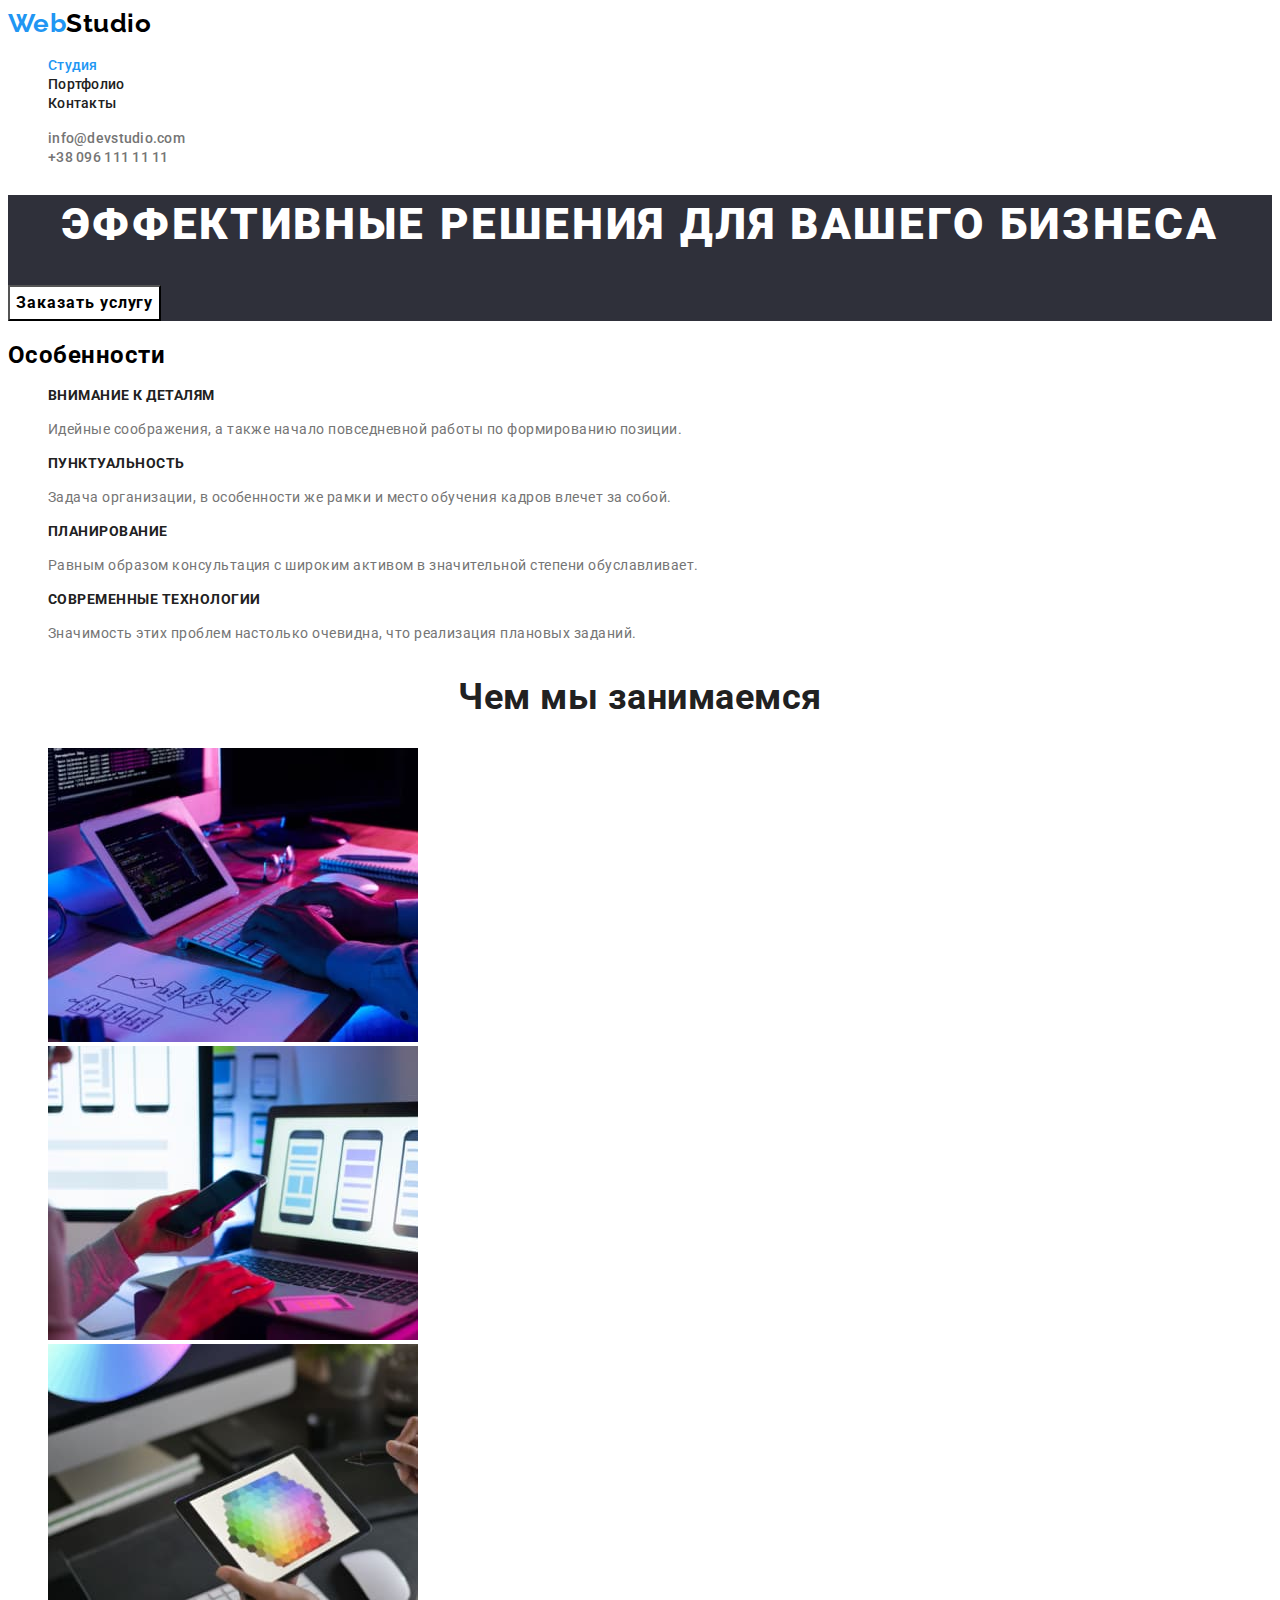
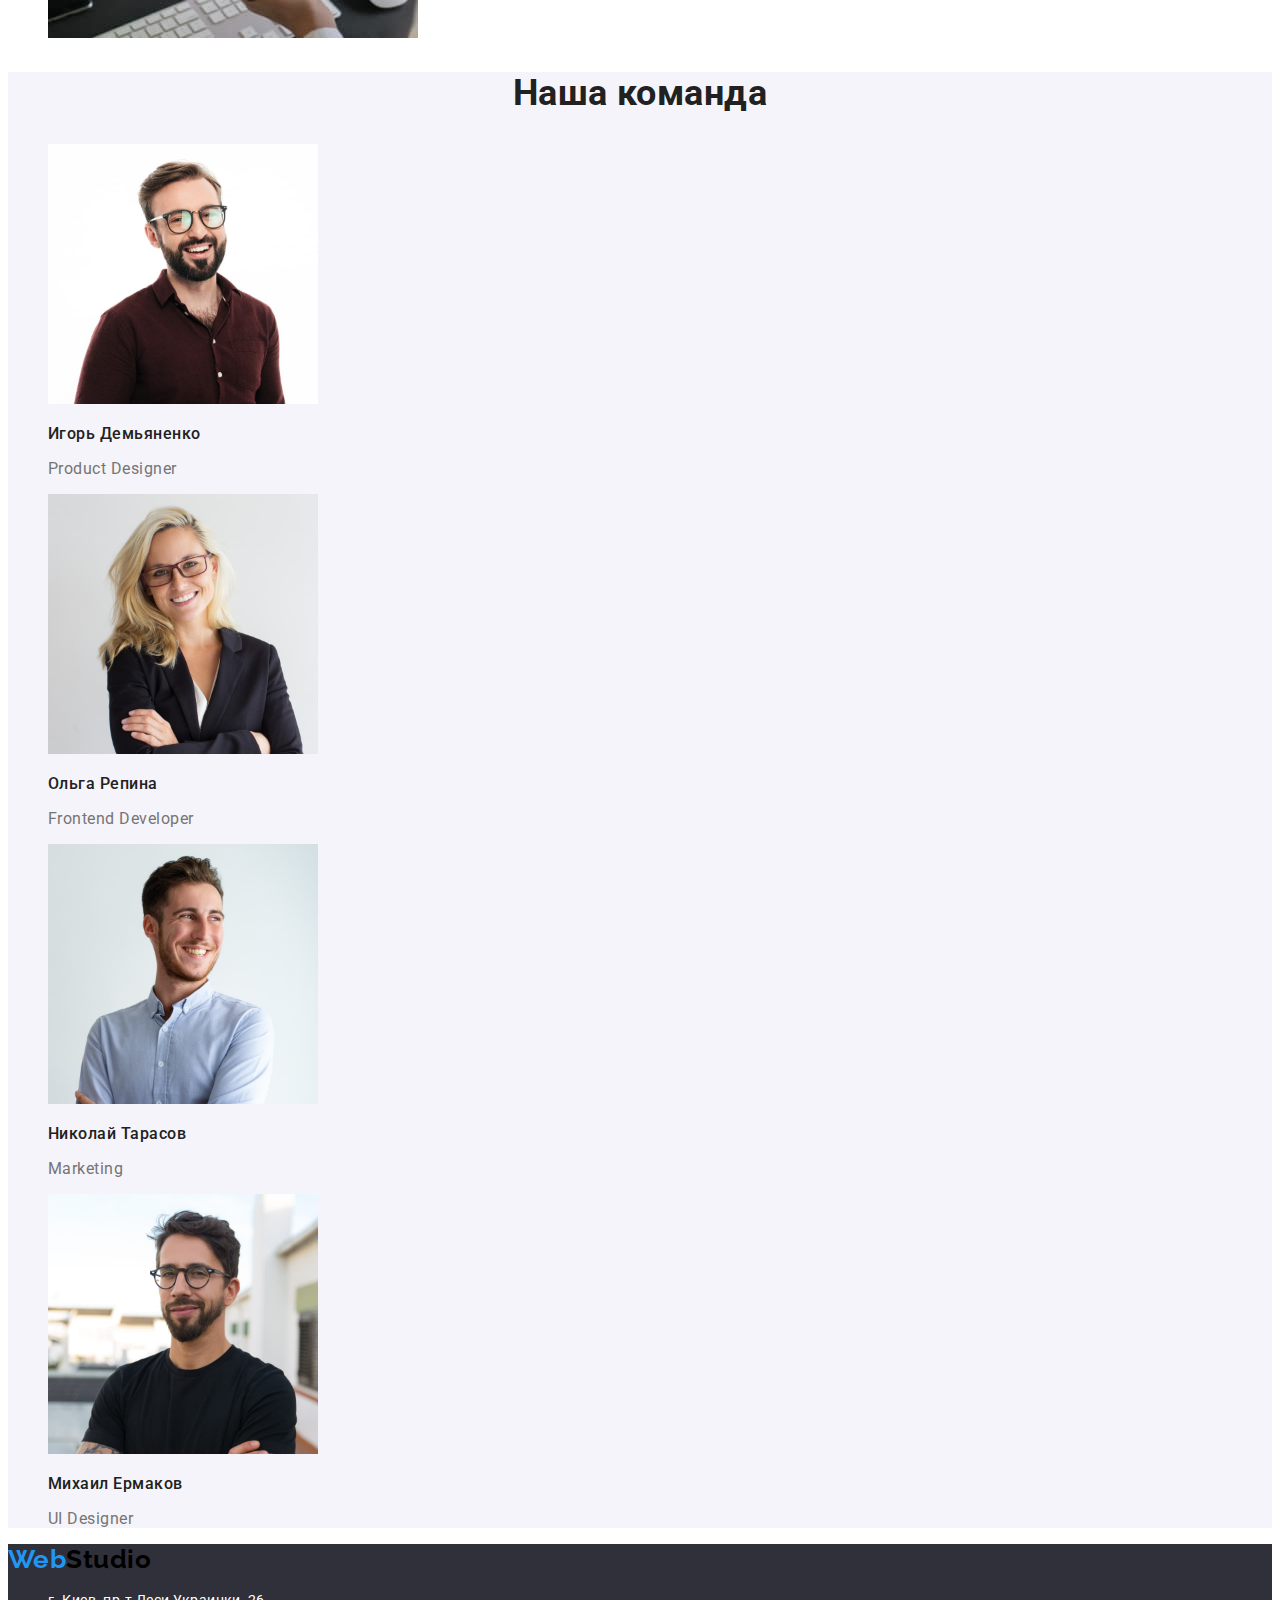
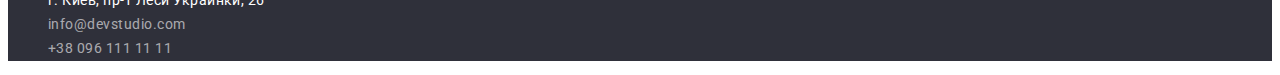
==== index.html @ dd8dd089 "HW2" ====
<!DOCTYPE html>
<html lang="ru">
  <head>
    <meta charset="UTF-8" />
    <meta http-equiv="X-UA-Compatible" content="IE=edge" />
    <meta name="viewport" content="width=device-width, initial-scale=1.0" />
    <title>Студия</title>
    <link rel="preconnect" href="https://fonts.googleapis.com" />
    <link rel="preconnect" href="https://fonts.gstatic.com" crossorigin />
    <link
      href="https://fonts.googleapis.com/css2?family=Raleway:wght@700&family=Roboto:wght@400;500;700;900&display=swap"
      rel="stylesheet"
    />
    <link rel="stylesheet" href="./css/styles.css" />
  </head>
  <body>
    <header>
      <nav class="menu">
        <a lang="en" class="link logo" href="">Web<span>Studio</span> </a>
        <ul class="list">
          <li>
            <a class="link menu-link current" href="">Студия</a>
          </li>
          <li>
            <a class="link menu-link" href="./portfolio.html">Портфолио</a>
          </li>
          <li>
            <a class="link menu-link" href="">Контакты</a>
          </li>
        </ul>
      </nav>
      <ul class="list">
        <li>
          <a class="link contact-mail" href="mailto:info@devstudio.com"
            >info@devstudio.com</a
          >
        </li>
        <li>
          <a class="link contact-tel" href="tel:+380961111111"
            >+38 096 111 11 11</a
          >
        </li>
      </ul>
    </header>
    <main>
      <section class="hero">
        <h1 class="main-title">Эффективные решения для вашего бизнеса</h1>
        <button class="order-button" type="button">Заказать услугу</button>
      </section>
      <section>
        <h2>Особенности</h2>
        <!--заголовок секции, должен быть скрыт-->
        <ul class="list">
          <li>
            <h3 class="features-subtitle">Внимание к деталям</h3>
            <p class="features-text">
              Идейные соображения, а также начало повседневной работы по
              формированию позиции.
            </p>
          </li>
          <li>
            <h3 class="features-subtitle">Пунктуальность</h3>
            <p class="features-text">
              Задача организации, в особенности же рамки и место обучения кадров
              влечет за собой.
            </p>
          </li>
          <li>
            <h3 class="features-subtitle">Планирование</h3>
            <p class="features-text">
              Равным образом консультация с широким активом в значительной
              степени обуславливает.
            </p>
          </li>
          <li>
            <h3 class="features-subtitle">Современные технологии</h3>
            <p class="features-text">
              Значимость этих проблем настолько очевидна, что реализация
              плановых заданий.
            </p>
          </li>
        </ul>
      </section>
      <section>
        <h2 class="section-title">Чем мы занимаемся</h2>
        <ul class="list">
          <li>
            <img
              src="images/box-1.jpg"
              alt="руки человека работающего с клавиатурой перед планшетом"
              width="370"
              height="294"
            />
          </li>
          <li>
            <img
              src="images/box-2.jpg"
              alt="руки человека работающего за ноут-буком"
              width="370"
              height="294"
            />
          </li>
          <li>
            <img
              src="images/box-3.jpg"
              alt="планшет в руках человека"
              width="370"
              height="294"
            />
          </li>
        </ul>
      </section>
      <section class="team-section">
        <h2 class="section-title">Наша команда</h2>
        <ul class="list">
          <li>
            <img
              src="images/img-1.jpg"
              alt="Фото Игоря Демьяненко"
              width="270"
              height="260"
            />
            <h3 class="team-members">Игорь Демьяненко</h3>
            <p class="team-text" lang="en">Product Designer</p>
          </li>
          <li>
            <img
              src="images/img-2.jpg"
              alt="Фото Ольги Репиной"
              width="270"
              height="260"
            />
            <h3 class="team-members">Ольга Репина</h3>
            <p class="team-text" lang="en">Frontend Developer</p>
          </li>
          <li>
            <img
              src="images/img-3.jpg"
              alt="Фото Николая Тарасова"
              width="270"
              height="260"
            />
            <h3 class="team-members">Николай Тарасов</h3>
            <p class="team-text" lang="en">Marketing</p>
          </li>
          <li>
            <img
              src="images/img-4.jpg"
              alt="Фото Михаила Ермакова"
              width="270"
              height="260"
            />
            <h3 class="team-members">Михаил Ермаков</h3>
            <p class="team-text" lang="en">UI Designer</p>
          </li>
        </ul>
      </section>
    </main>
    <footer class="section-footer">
      <a lang="en" class="link logo" href="">Web<span>Studio</span> </a>
      <address>
        <ul class="list contact-list">
          <li>
            <a
              class="link address-item"
              href="https://goo.gl/maps/ThC7kSxC5snsgzDNA"
              target="_blank"
              rel="noopener noreferrer"
              >г. Киев, пр-т Леси Украинки, 26</a
            >
          </li>
          <li>
            <a class="link contact-item" href="mailto:info@devstudio.com"
              >info@devstudio.com</a
            >
          </li>
          <li>
            <a class="link contact-item" href="tel:+380961111111"
              >+38 096 111 11 11</a
            >
          </li>
        </ul>
      </address>
    </footer>
  </body>
</html>
---- css/styles.css ----
:root {
  --main-font: "Roboto", sans-serif;
  --second-font: "Raleway", sans-serif;
  --logo-color: #000000;
  --font-color-subtitle: #212121;
  --font-color-text: #757575;
  --font-color-on-dark: #ffffff;
  --font-color-contacts-futer: rgba(255, 255, 255, 0.6);
  --color-selected: #2196f3;
  --background-color-main: #ffffff;
  --background-dark: #2f303a;
  --background-light: #f5f4fa;
}
.list {
  list-style: none;
}
.link {
  text-decoration: none;
}
body {
  font-family: var(--main-font);
  letter-spacing: 0.03em;
  background-color: var(--background-color-main);
}
/*---------------------- HEADER------------------------*/
.logo {
  font-family: var(--second-font);
  font-weight: 700;
  font-size: 26px;
  line-height: 1.19;

  color: var(--color-selected);
}
.logo > span {
  color: var(--logo-color);
}
.menu .menu-link.current {
  color: var(--color-selected);
}
.menu-link {
  font-weight: 500;
  font-size: 14px;
  line-height: 1.14;
  letter-spacing: 0.02em;

  color: var(--font-color-subtitle);
}
.contact-mail,
.contact-tel {
  font-weight: 500;
  font-size: 14px;
  line-height: 1.14;
  letter-spacing: 0.02em;

  color: var(--font-color-text);
}

.menu-link:hover,
.menu-link:focus,
.contact-mail:hover,
.contact-mail:focus,
.contact-tel:hover,
.contact-tel:focus {
  color: var(--color-selected);
}
/*--------------/HEADER-------------*/
/*--------------HERO----------------*/
.hero {
  background-color: var(--background-dark);
}
.main-title {
  font-weight: 900;
  font-size: 44px;
  line-height: 1.36;
  text-align: center;
  letter-spacing: 0.06em;
  text-transform: uppercase;

  color: var(--font-color-on-dark);
}
.order-button {
  font-family: inherit;
  font-weight: 700;
  font-size: 16px;
  line-height: 1.87;

  display: flex;
  align-items: center;
  text-align: center;
  letter-spacing: 0.06em;

  color: var(--logo-color);
  cursor: pointer;
  background-color: #ffffff;
}
.order-button:hover,
.order-button:focus {
  color: var(--font-color-on-dark);
  background-color: var(--color-selected);
}
/*-----------------/HERO-----------------*/
/*-------------- FEATURES----------------*/
.features-subtitle {
  font-weight: 700;
  font-size: 14px;
  line-height: 1.14;
  text-transform: uppercase;
  color: var(--font-color-subtitle);
}
.features-text {
  font-size: 14px;
  line-height: 1.71;

  color: var(--font-color-text);
}
/*-------------/FEATURES------------------*/
/*------------- OCCUPATION ---------------*/
.section-title {
  font-weight: 700;
  font-size: 36px;
  line-height: 1.17;
  text-align: center;

  color: var(--font-color-subtitle);
}
/*---------------/OCCUPATION----------------*/
/*--------------- TEAM----------------------*/
/* заголовок секции имеет класс аналогичный заголовку предыдущей секции*/
.team-section {
  background-color: var(--background-light);
}
.team-members {
  font-weight: 500;
  font-size: 16px;
  line-height: 1.19;

  color: var(--font-color-subtitle);
}
.team-text {
  font-size: 16px;
  line-height: 1.19;

  color: var(--font-color-text);
}
/*----------------/TEAM------------------*/
/*----------------- FUTER----------------*/
.section-footer {
  background-color: var(--background-dark);
}
.contact-list {
  font-size: 14px;
  line-height: 1.71;
  font-style: normal;
}
.address-item {
  color: var(--font-color-on-dark);
}
.contact-item {
  color: var(--font-color-contacts-futer);
}
.contact-item:hover,
.contact-item:focus,
.address-item:hover,
.address-item:focus {
  color: var(--color-selected);
}
/*----------------- /FUTER----------------*/

/*-----------------PORTFOLIO PROJECTS------------*/
.filter {
  font-family: inherit;
  font-weight: 500;
  font-size: 16px;
  line-height: 1.62ch;
  letter-spacing: 0.03em;

  color: var(--font-color-subtitle);

  cursor: pointer;
}
.filter:hover,
.filter:focus {
  color: var(--font-color-on-dark);
}
.project-title {
  font-weight: 700;
  font-size: 18px;
  line-height: 2;
  letter-spacing: 0.06em;

  color: var(--font-color-subtitle);
}
.project-description {
  font-size: 16px;
  line-height: 1.87;

  color: var(--font-color-text);
}
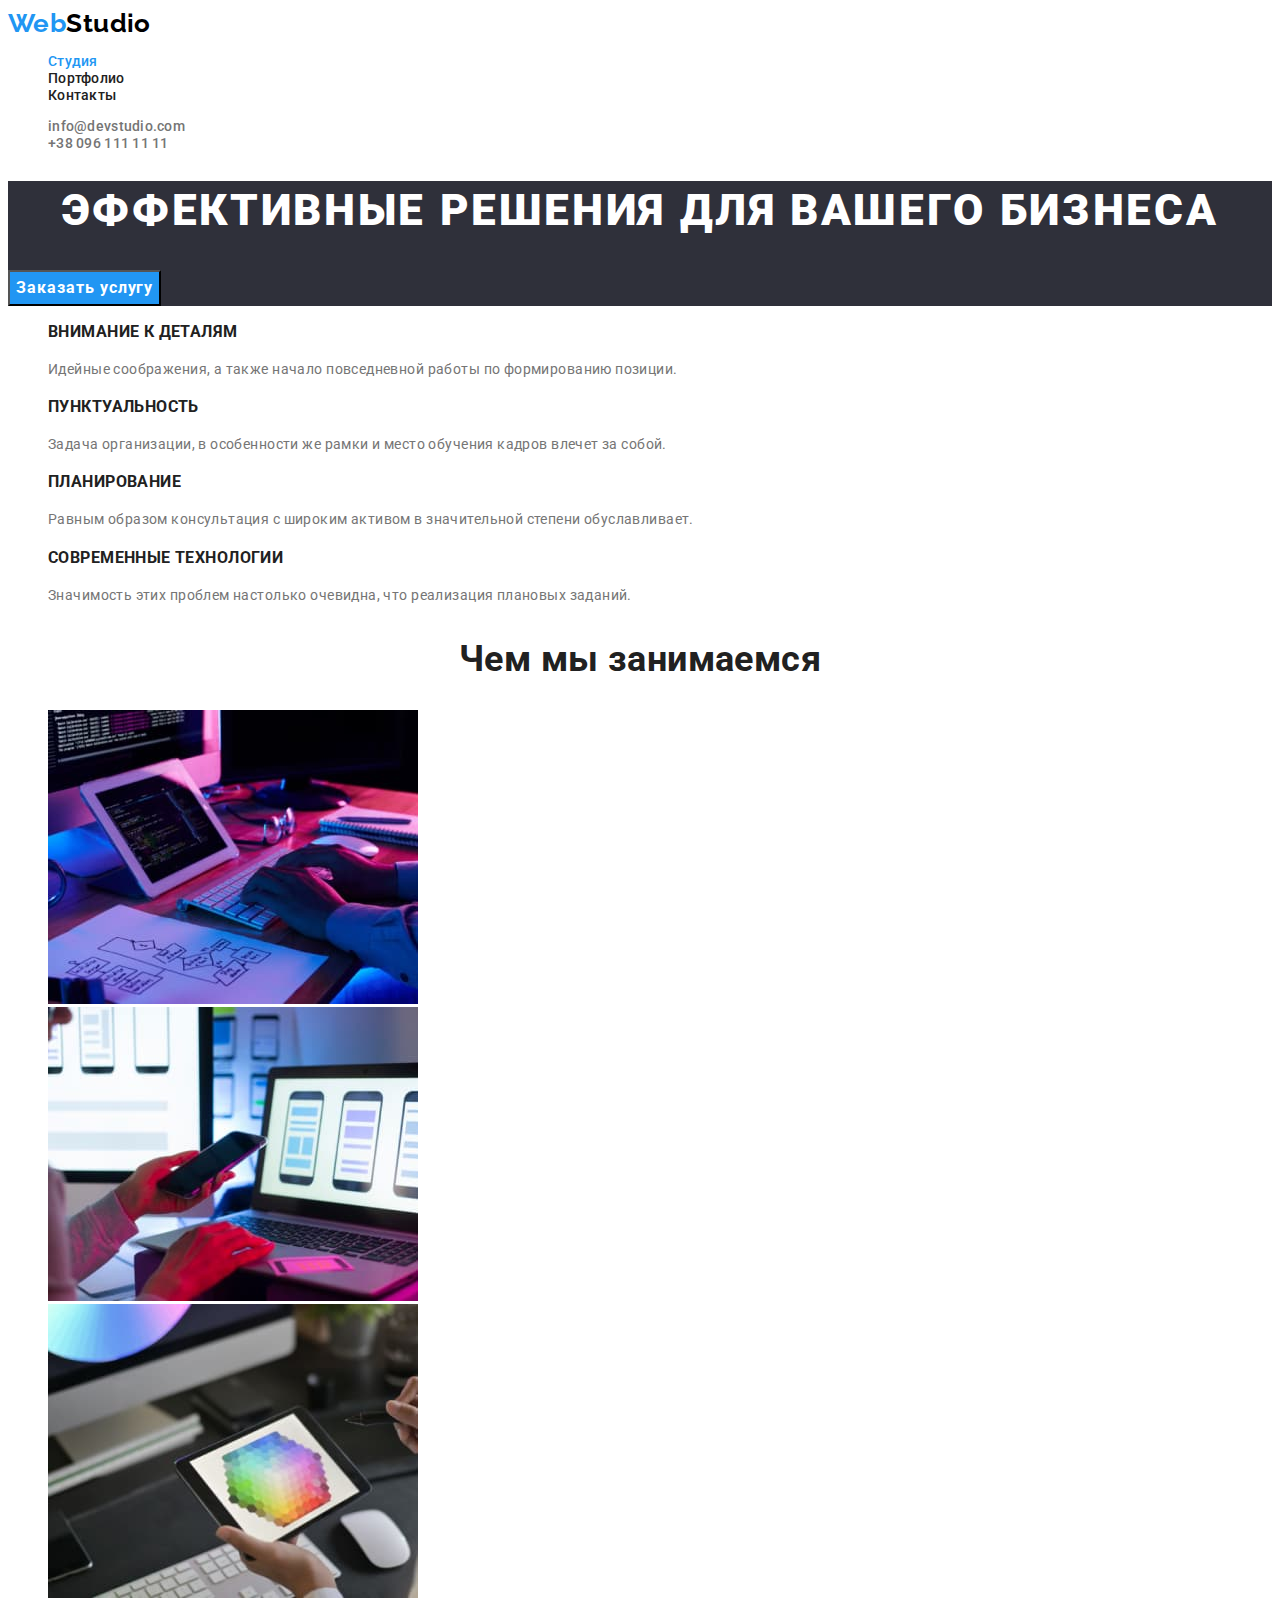
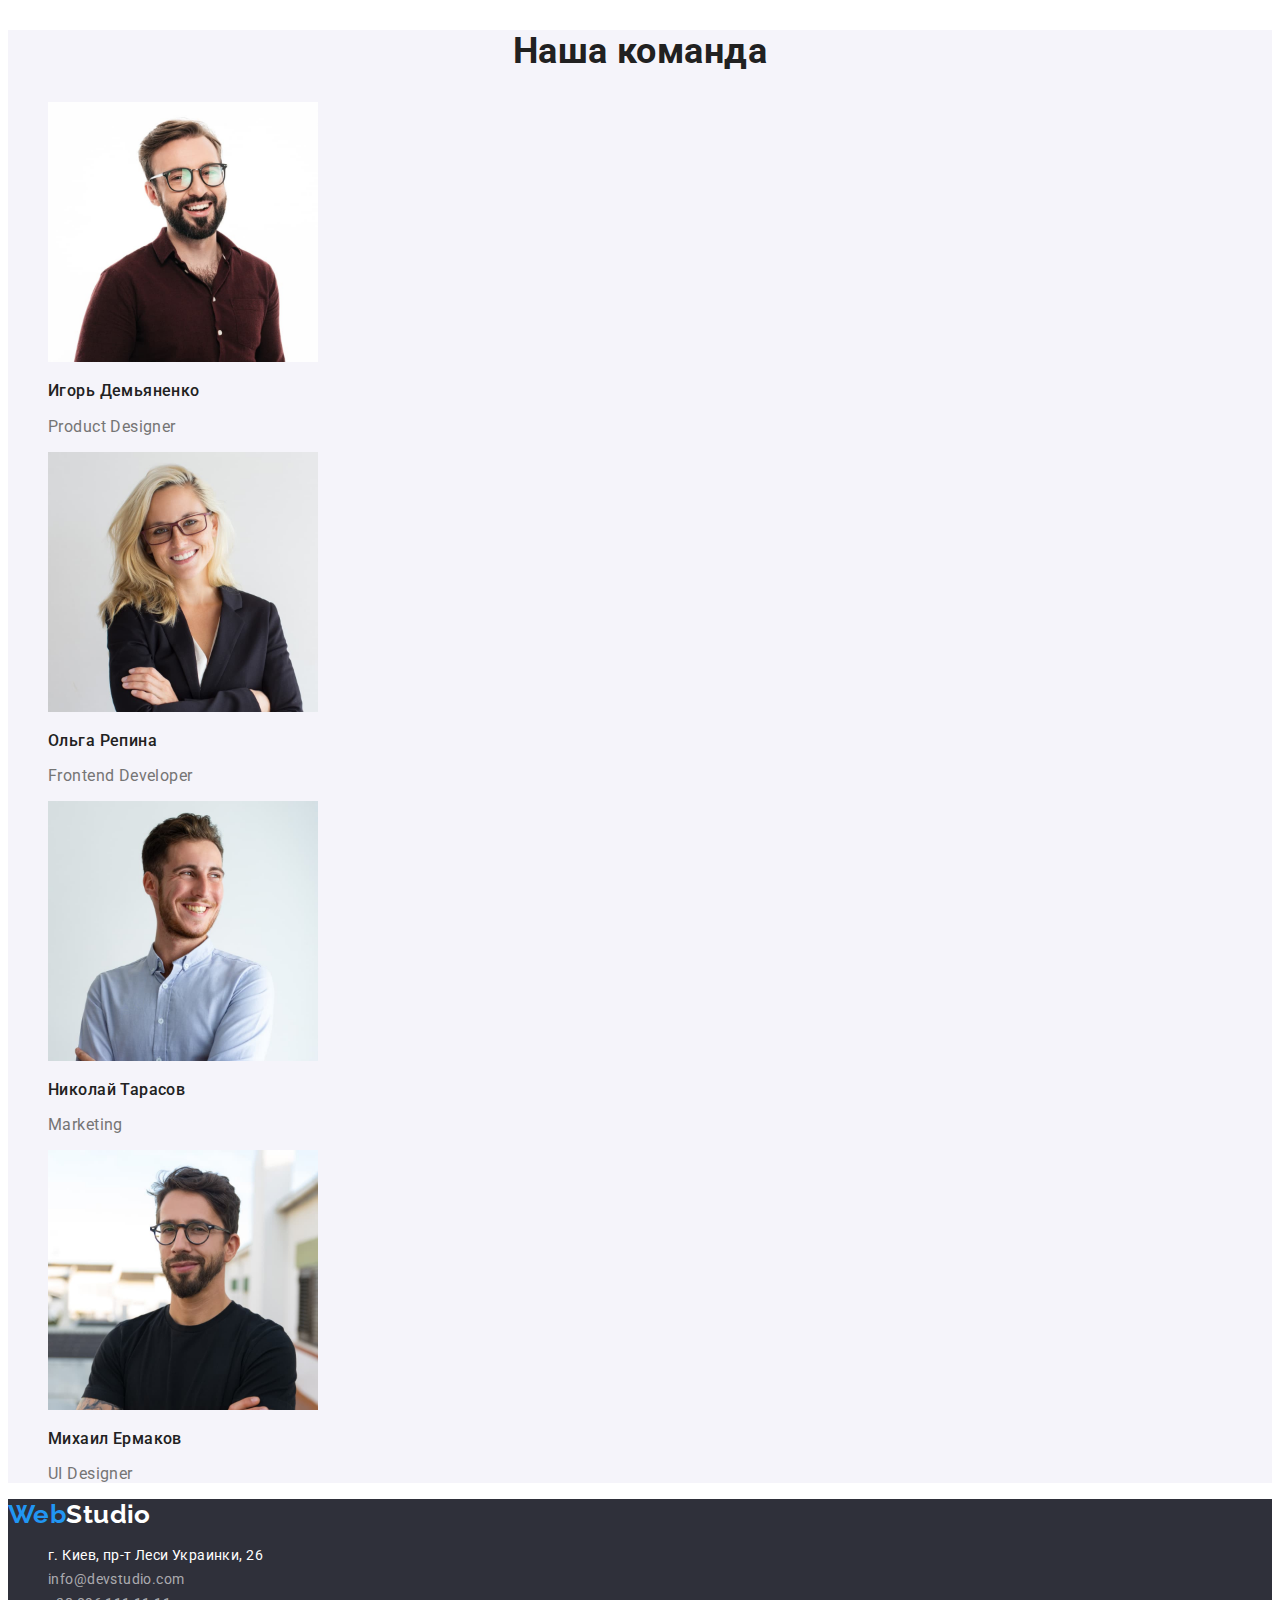
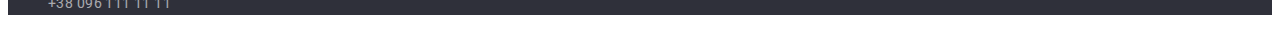
==== commit cf391f27: "HW corrected" ====
--- a/index.html
+++ b/index.html
@@ -16,7 +16,9 @@
   <body>
     <header>
       <nav class="menu">
-        <a lang="en" class="link logo" href="">Web<span>Studio</span> </a>
+        <a lang="en" class="link logo" href=""
+          >Web<span class="logo-color-second">Studio</span>
+        </a>
         <ul class="list">
           <li>
             <a class="link menu-link current" href="">Студия</a>
@@ -48,8 +50,7 @@
         <button class="order-button" type="button">Заказать услугу</button>
       </section>
       <section>
-        <h2>Особенности</h2>
-        <!--заголовок секции, должен быть скрыт-->
+        <h2 class="visually-hidden">Особенности</h2>
         <ul class="list">
           <li>
             <h3 class="features-subtitle">Внимание к деталям</h3>
@@ -157,7 +158,9 @@
       </section>
     </main>
     <footer class="section-footer">
-      <a lang="en" class="link logo" href="">Web<span>Studio</span> </a>
+      <a lang="en" class="link logo" href=""
+        >Web<span class="logo-color-on-dark">Studio</span>
+      </a>
       <address>
         <ul class="list contact-list">
           <li>
--- a/css/styles.css
+++ b/css/styles.css
@@ -10,6 +10,7 @@
   --background-color-main: #ffffff;
   --background-dark: #2f303a;
   --background-light: #f5f4fa;
+  --background-button-hover: #188ce8;
 }
 .list {
   list-style: none;
@@ -19,6 +20,7 @@
 }
 body {
   font-family: var(--main-font);
+  font-size: 14px;
   letter-spacing: 0.03em;
   background-color: var(--background-color-main);
 }
@@ -31,7 +33,7 @@
 
   color: var(--color-selected);
 }
-.logo > span {
+.logo-color-second {
   color: var(--logo-color);
 }
 .menu .menu-link.current {
@@ -39,7 +41,6 @@
 }
 .menu-link {
   font-weight: 500;
-  font-size: 14px;
   line-height: 1.14;
   letter-spacing: 0.02em;
 
@@ -48,7 +49,6 @@
 .contact-mail,
 .contact-tel {
   font-weight: 500;
-  font-size: 14px;
   line-height: 1.14;
   letter-spacing: 0.02em;
 
@@ -83,32 +83,34 @@
   font-weight: 700;
   font-size: 16px;
   line-height: 1.87;
-
-  display: flex;
-  align-items: center;
-  text-align: center;
   letter-spacing: 0.06em;
 
-  color: var(--logo-color);
+  color: var(--font-color-on-dark);
   cursor: pointer;
-  background-color: #ffffff;
+  background-color: var(--color-selected);
 }
 .order-button:hover,
 .order-button:focus {
   color: var(--font-color-on-dark);
-  background-color: var(--color-selected);
+  background-color: var(--background-button-hover);
 }
 /*-----------------/HERO-----------------*/
 /*-------------- FEATURES----------------*/
+.visually-hidden {
+  position: absolute;
+  white-space: nowrap;
+  width: 1px;
+  height: 1px;
+  margin: -1px;
+  clip: rect(0 0 0 0);
+}
 .features-subtitle {
   font-weight: 700;
-  font-size: 14px;
   line-height: 1.14;
   text-transform: uppercase;
   color: var(--font-color-subtitle);
 }
 .features-text {
-  font-size: 14px;
   line-height: 1.71;
 
   color: var(--font-color-text);
@@ -144,11 +146,13 @@
 }
 /*----------------/TEAM------------------*/
 /*----------------- FUTER----------------*/
+.logo-color-on-dark {
+  color: var(--font-color-on-dark);
+}
 .section-footer {
   background-color: var(--background-dark);
 }
 .contact-list {
-  font-size: 14px;
   line-height: 1.71;
   font-style: normal;
 }
